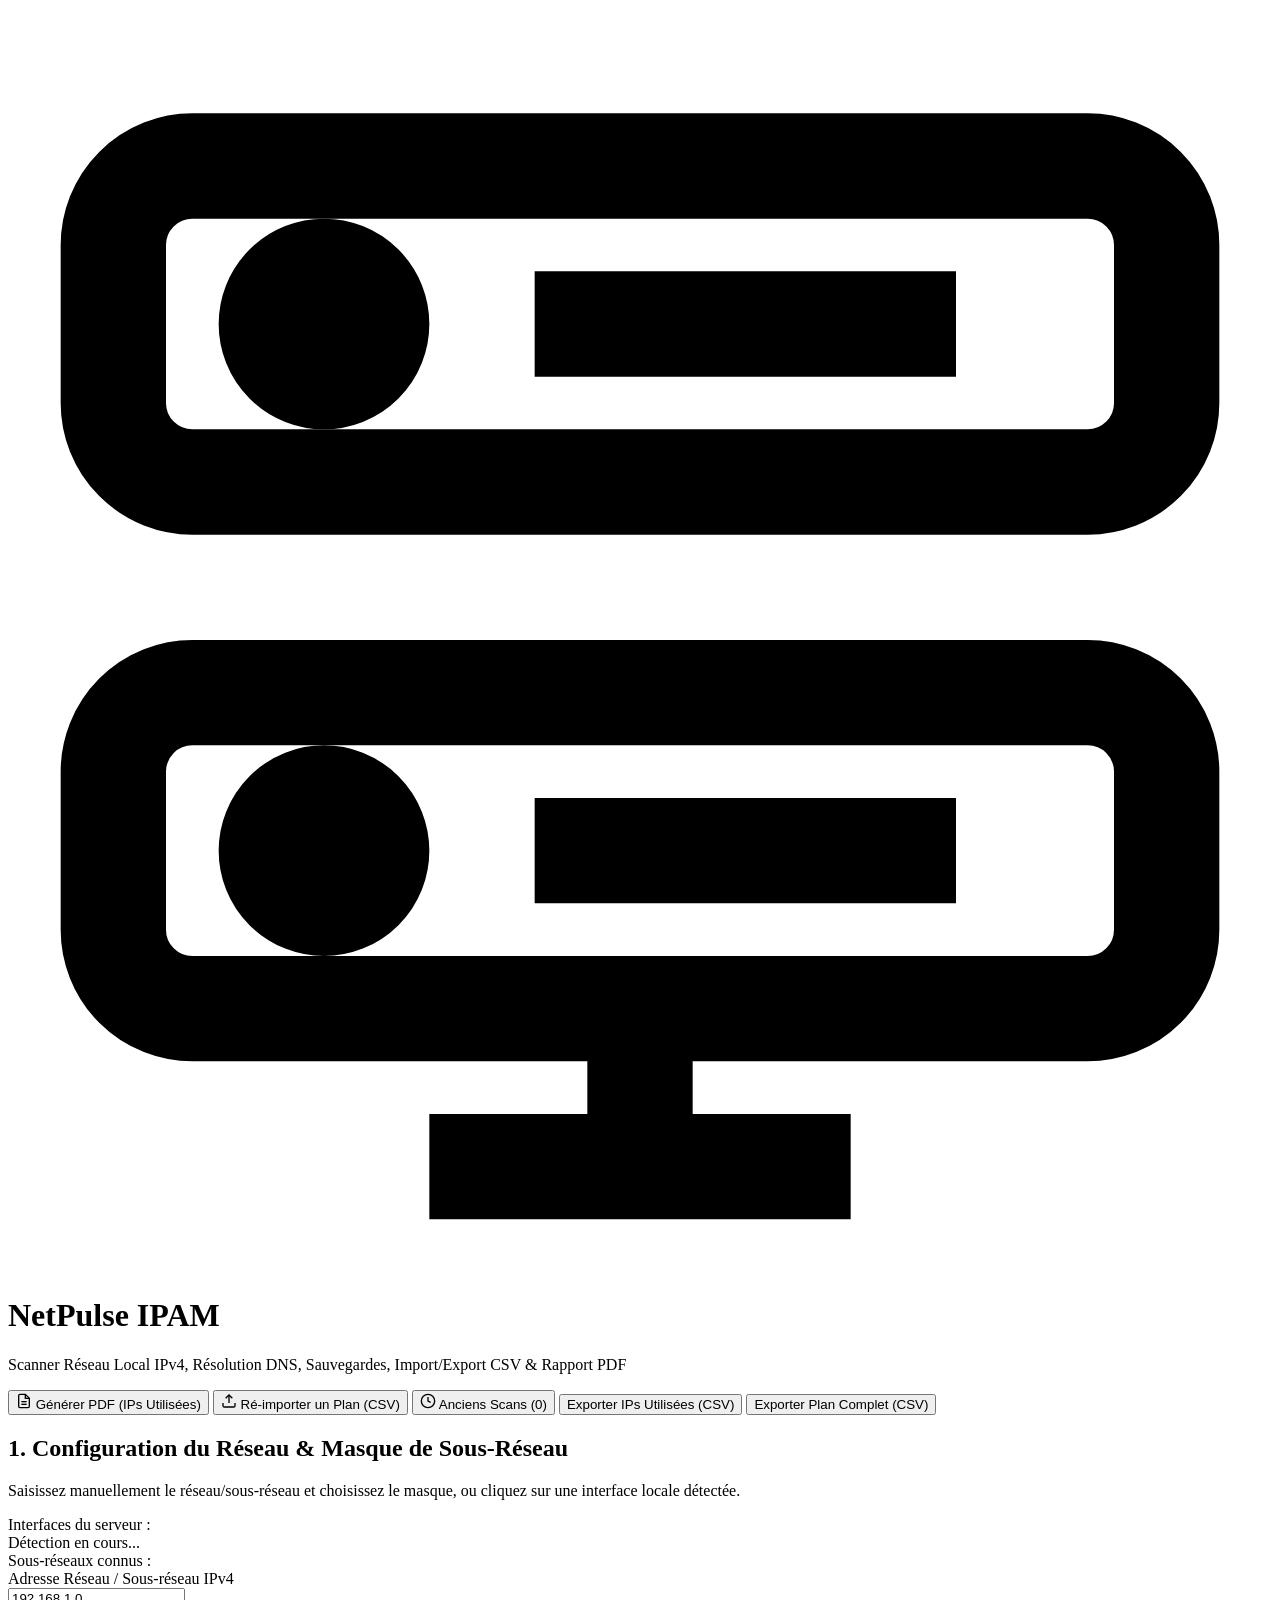
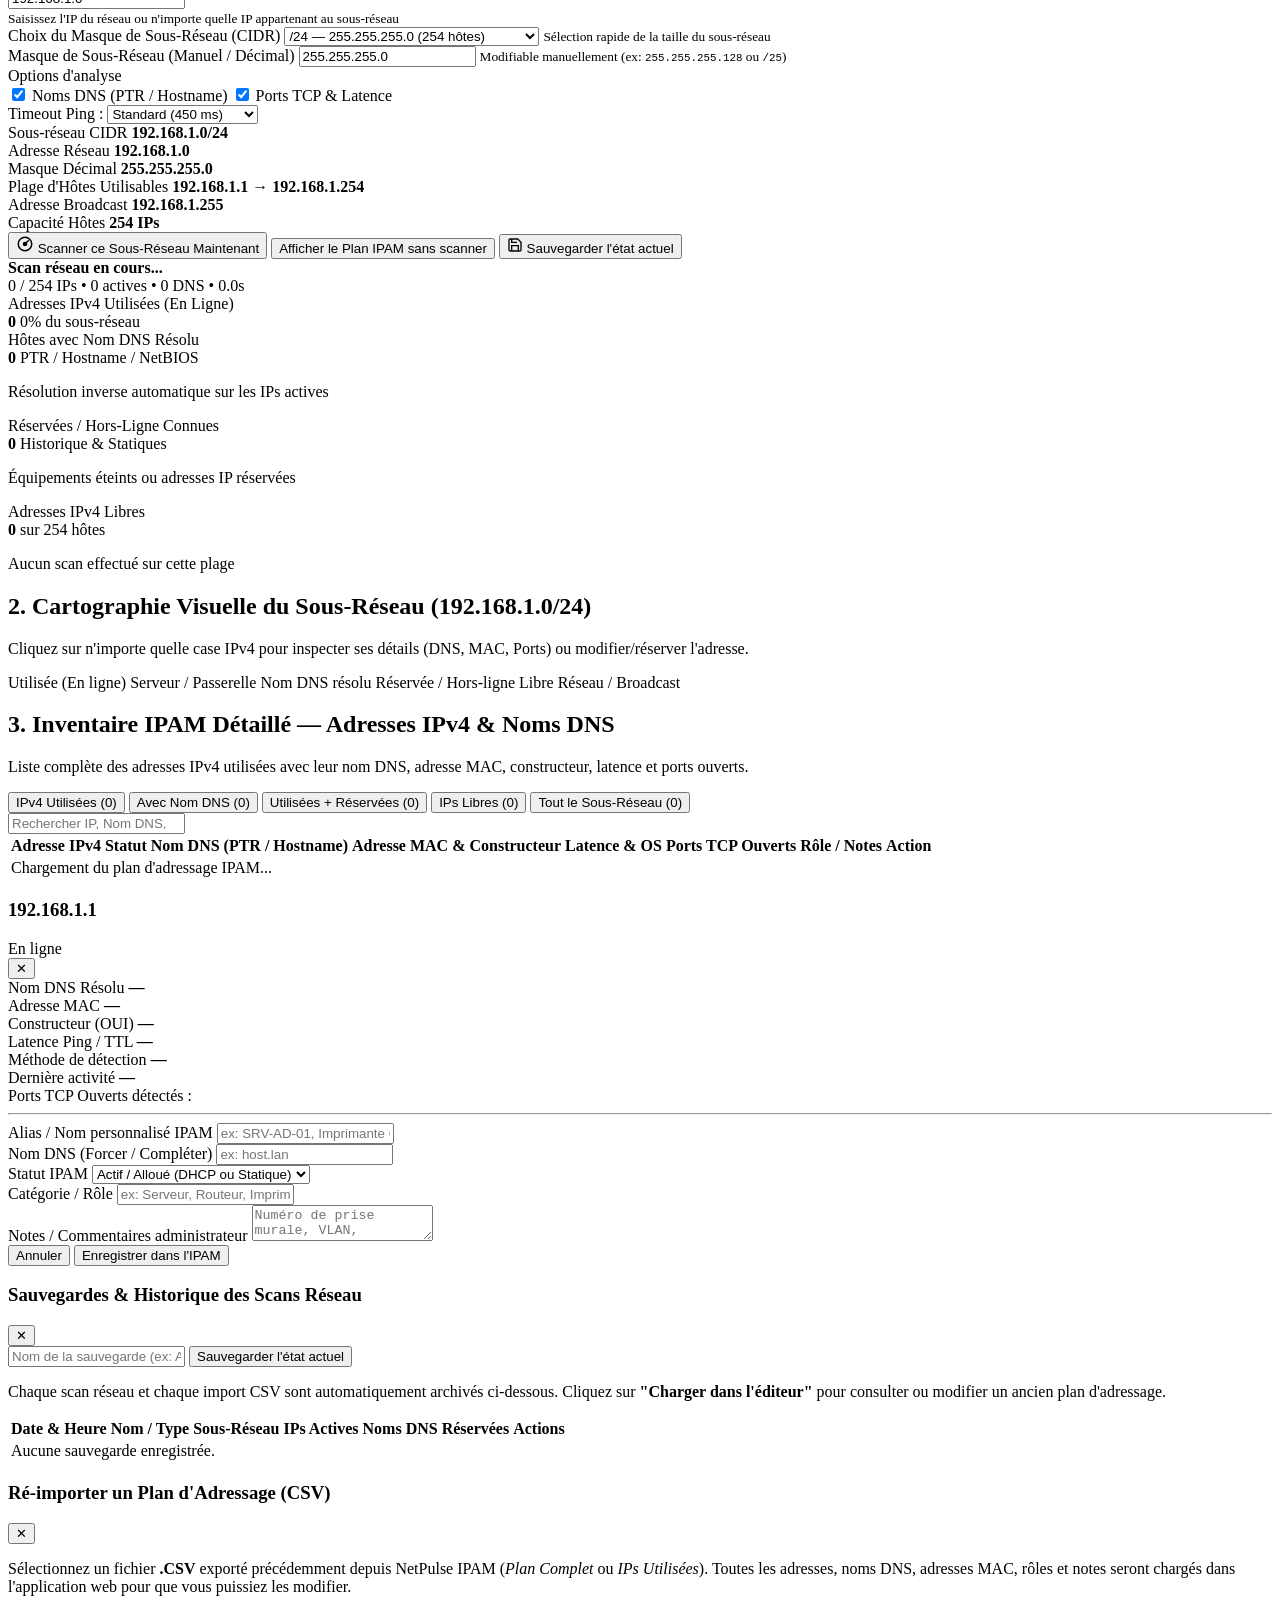
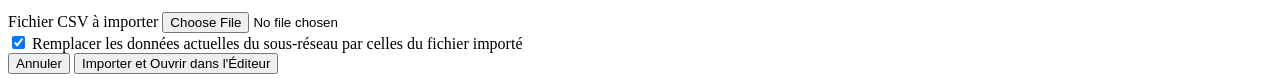
==== static/index.html @ eac298fd "Initial commit: NetPulse IPAM web app + Docker/Portainer stack" ====
<!DOCTYPE html>
<html lang="fr">
<head>
  <meta charset="UTF-8" />
  <meta name="viewport" content="width=device-width, initial-scale=1.0" />
  <title>NetPulse IPAM — Scanner Réseau Local & Gestion IPv4</title>
  <link rel="stylesheet" href="/styles.css" />
</head>
<body>
  <!-- Header Principal -->
  <header class="topbar">
    <div class="topbar-brand">
      <div class="brand-logo">
        <svg viewBox="0 0 24 24" fill="none" stroke="currentColor" stroke-width="2">
          <rect x="2" y="3" width="20" height="6" rx="1.5"></rect>
          <rect x="2" y="13" width="20" height="6" rx="1.5"></rect>
          <circle cx="6" cy="6" r="1" fill="currentColor"></circle>
          <circle cx="6" cy="16" r="1" fill="currentColor"></circle>
          <path d="M10 6h8M10 16h8M12 19v3M8 22h8"></path>
        </svg>
      </div>
      <div>
        <h1>NetPulse <span class="badge-accent">IPAM</span></h1>
        <p class="subtitle">Scanner Réseau Local IPv4, Résolution DNS, Sauvegardes, Import/Export CSV & Rapport PDF</p>
      </div>
    </div>

    <div class="topbar-actions">
      <!-- Générer PDF Récap des IPs utilisées -->
      <button id="btnExportPdf" class="btn btn-pdf" title="Télécharger un rapport PDF récapitulatif des adresses IPv4 utilisées">
        <svg viewBox="0 0 24 24" width="16" height="16" fill="none" stroke="currentColor" stroke-width="2">
          <path d="M14 2H6a2 2 0 0 0-2 2v16a2 2 0 0 0 2 2h12a2 2 0 0 0 2-2V8z"></path>
          <polyline points="14 2 14 8 20 8"></polyline>
          <line x1="16" y1="13" x2="8" y2="13"></line>
          <line x1="16" y1="17" x2="8" y2="17"></line>
        </svg>
        Générer PDF (IPs Utilisées)
      </button>

      <!-- Ré-importer un plan complet exporté précédemment -->
      <button id="btnOpenImportModal" class="btn btn-secondary" title="Ré-importer un plan d'adressage CSV exporté précédemment pour le modifier">
        <svg viewBox="0 0 24 24" width="16" height="16" fill="none" stroke="currentColor" stroke-width="2">
          <path d="M21 15v4a2 2 0 0 1-2 2H5a2 2 0 0 1-2-2v-4"/>
          <polyline points="17 8 12 3 7 8"/>
          <line x1="12" y1="3" x2="12" y2="15"/>
        </svg>
        Ré-importer un Plan (CSV)
      </button>

      <!-- Accès rapide aux anciens scans & sauvegardes -->
      <button id="btnOpenHistoryModal" class="btn btn-secondary" title="Consulter, sauvegarder ou restaurer d'anciens scans">
        <svg viewBox="0 0 24 24" width="16" height="16" fill="none" stroke="currentColor" stroke-width="2">
          <circle cx="12" cy="12" r="10"></circle>
          <polyline points="12 6 12 12 16 14"></polyline>
        </svg>
        Anciens Scans (<span id="headerHistoryCount">0</span>)
      </button>

      <!-- Exports CSV -->
      <button id="btnExportUsedCsv" class="btn btn-outline" title="Exporter uniquement les adresses IPv4 utilisées en CSV">
        Exporter IPs Utilisées (CSV)
      </button>
      <button id="btnExportAllCsv" class="btn btn-outline" title="Exporter tout le plan d'adressage du sous-réseau en CSV">
        Exporter Plan Complet (CSV)
      </button>
    </div>
  </header>

  <main class="container">
    <!-- Section 1 : Sélection manuelle du Réseau, Sous-réseau et Masque -->
    <section class="card config-card">
      <div class="card-header">
        <div>
          <h2>1. Configuration du Réseau & Masque de Sous-Réseau</h2>
          <p class="text-muted">Saisissez manuellement le réseau/sous-réseau et choisissez le masque, ou cliquez sur une interface locale détectée.</p>
        </div>
        <div id="localInterfacesWrap" class="interfaces-pills">
          <span class="pill-label">Interfaces du serveur :</span>
          <div id="interfacesList" class="pills-row">
            <span class="text-muted">Détection en cours...</span>
          </div>
        </div>
      </div>

      <!-- Barre d'historique des sous-réseaux scannés -->
      <div id="savedSubnetsBar" class="saved-subnets-bar hidden">
        <span class="pill-label">Sous-réseaux connus :</span>
        <div id="savedSubnetsList" class="pills-row"></div>
      </div>

      <form id="scanForm" class="scan-form">
        <div class="form-grid">
          <!-- Adresse Réseau / Sous-réseau -->
          <div class="form-group">
            <label for="inputNetwork">Adresse Réseau / Sous-réseau IPv4</label>
            <div class="input-with-icon">
              <input
                type="text"
                id="inputNetwork"
                placeholder="ex: 192.168.1.0 ou 10.0.0.0"
                value="192.168.1.0"
                required
                autocomplete="off"
              />
            </div>
            <small class="field-hint">Saisissez l'IP du réseau ou n'importe quelle IP appartenant au sous-réseau</small>
          </div>

          <!-- Sélecteur de Masque prédéfini (CIDR + Décimal) -->
          <div class="form-group">
            <label for="selectMaskPreset">Choix du Masque de Sous-Réseau (CIDR)</label>
            <select id="selectMaskPreset">
              <option value="255.255.0.0">/16 — 255.255.0.0 (65534 hôtes)</option>
              <option value="255.255.128.0">/17 — 255.255.128.0 (32766 hôtes)</option>
              <option value="255.255.192.0">/18 — 255.255.192.0 (16382 hôtes)</option>
              <option value="255.255.224.0">/19 — 255.255.224.0 (8190 hôtes)</option>
              <option value="255.255.240.0">/20 — 255.255.240.0 (4094 hôtes)</option>
              <option value="255.255.248.0">/21 — 255.255.248.0 (2046 hôtes)</option>
              <option value="255.255.252.0">/22 — 255.255.252.0 (1022 hôtes)</option>
              <option value="255.255.254.0">/23 — 255.255.254.0 (510 hôtes)</option>
              <option value="255.255.255.0" selected>/24 — 255.255.255.0 (254 hôtes)</option>
              <option value="255.255.255.128">/25 — 255.255.255.128 (126 hôtes)</option>
              <option value="255.255.255.192">/26 — 255.255.255.192 (62 hôtes)</option>
              <option value="255.255.255.224">/27 — 255.255.255.224 (30 hôtes)</option>
              <option value="255.255.255.240">/28 — 255.255.255.240 (14 hôtes)</option>
              <option value="255.255.255.248">/29 — 255.255.255.248 (6 hôtes)</option>
              <option value="255.255.255.252">/30 — 255.255.255.252 (2 hôtes)</option>
              <option value="255.255.255.255">/32 — 255.255.255.255 (1 hôte unique)</option>
            </select>
            <small class="field-hint">Sélection rapide de la taille du sous-réseau</small>
          </div>

          <!-- Saisie manuelle du Masque (Décimal pointé ou /CIDR) -->
          <div class="form-group">
            <label for="inputMaskCustom">Masque de Sous-Réseau (Manuel / Décimal)</label>
            <input
              type="text"
              id="inputMaskCustom"
              placeholder="ex: 255.255.255.0 ou /24"
              value="255.255.255.0"
              required
              autocomplete="off"
            />
            <small class="field-hint">Modifiable manuellement (ex: <code>255.255.255.128</code> ou <code>/25</code>)</small>
          </div>

          <!-- Options de scan -->
          <div class="form-group">
            <label for="selectTimeout">Options d'analyse</label>
            <div class="scan-options-box">
              <label class="checkbox-label" title="Résoudre les noms d'hôtes via DNS inverse (PTR), FQDN et NetBIOS">
                <input type="checkbox" id="chkResolveDns" checked />
                <span>Noms DNS (PTR / Hostname)</span>
              </label>
              <label class="checkbox-label" title="Scanner les ports TCP courants : 22 (SSH), 53 (DNS), 80 (HTTP), 443 (HTTPS), 445 (SMB), 3389 (RDP)...">
                <input type="checkbox" id="chkScanPorts" checked />
                <span>Ports TCP & Latence</span>
              </label>
              <div class="timeout-inline">
                <span>Timeout Ping :</span>
                <select id="selectTimeout">
                  <option value="250">Rapide (250 ms)</option>
                  <option value="450" selected>Standard (450 ms)</option>
                  <option value="800">Approfondi (800 ms)</option>
                  <option value="1200">Lent / VPN (1200 ms)</option>
                </select>
              </div>
            </div>
          </div>
        </div>

        <!-- Calculateur de sous-réseau en direct -->
        <div id="subnetCalcBanner" class="subnet-calc-banner">
          <div class="calc-item">
            <span class="calc-label">Sous-réseau CIDR</span>
            <strong id="calcCidr" class="mono">192.168.1.0/24</strong>
          </div>
          <div class="calc-item">
            <span class="calc-label">Adresse Réseau</span>
            <strong id="calcNetAddr" class="mono">192.168.1.0</strong>
          </div>
          <div class="calc-item">
            <span class="calc-label">Masque Décimal</span>
            <strong id="calcNetmask" class="mono">255.255.255.0</strong>
          </div>
          <div class="calc-item">
            <span class="calc-label">Plage d'Hôtes Utilisables</span>
            <strong id="calcRange" class="mono">192.168.1.1 → 192.168.1.254</strong>
          </div>
          <div class="calc-item">
            <span class="calc-label">Adresse Broadcast</span>
            <strong id="calcBroadcast" class="mono">192.168.1.255</strong>
          </div>
          <div class="calc-item">
            <span class="calc-label">Capacité Hôtes</span>
            <strong id="calcUsable" class="badge-capacity">254 IPs</strong>
          </div>
        </div>

        <div class="form-actions">
          <button type="submit" id="btnStartScan" class="btn btn-primary btn-lg">
            <svg viewBox="0 0 24 24" width="18" height="18" fill="none" stroke="currentColor" stroke-width="2">
              <circle cx="12" cy="12" r="9"></circle>
              <path d="M12 12L17 7"></path>
              <circle cx="12" cy="12" r="2" fill="currentColor"></circle>
            </svg>
            <span>Scanner ce Sous-Réseau Maintenant</span>
          </button>
          <button type="button" id="btnLoadSubnet" class="btn btn-outline">
            Afficher le Plan IPAM sans scanner
          </button>
          <button type="button" id="btnQuickSaveSnapshot" class="btn btn-secondary" title="Créer une sauvegarde nommée de l'état actuel de ce sous-réseau">
            <svg viewBox="0 0 24 24" width="16" height="16" fill="none" stroke="currentColor" stroke-width="2">
              <path d="M19 21H5a2 2 0 0 1-2-2V5a2 2 0 0 1 2-2h11l5 5v11a2 2 0 0 1-2 2z"></path>
              <polyline points="17 21 17 13 7 13 7 21"></polyline>
              <polyline points="7 3 7 8 15 8"></polyline>
            </svg>
            Sauvegarder l'état actuel
          </button>
        </div>
      </form>

      <!-- Barre de progression en temps réel pendant le scan -->
      <div id="scanProgressPanel" class="scan-progress-panel hidden">
        <div class="progress-header">
          <div class="progress-title">
            <span class="spinner"></span>
            <strong id="progressPhase">Scan réseau en cours...</strong>
          </div>
          <div class="progress-stats mono">
            <span id="progressCounter">0 / 254 IPs</span>
            <span class="sep">•</span>
            <span id="progressActiveFound" class="text-success">0 actives</span>
            <span class="sep">•</span>
            <span id="progressDnsFound" class="text-accent">0 DNS</span>
            <span class="sep">•</span>
            <span id="progressElapsed">0.0s</span>
          </div>
        </div>
        <div class="progress-bar-track">
          <div id="progressBarFill" class="progress-bar-fill" style="width: 0%"></div>
        </div>
      </div>
    </section>

    <!-- Section 2 : Cartes KPI du Sous-Réseau -->
    <section class="kpi-grid">
      <div class="kpi-card kpi-active">
        <div class="kpi-top">
          <span class="kpi-label">Adresses IPv4 Utilisées (En Ligne)</span>
          <span class="kpi-dot dot-active"></span>
        </div>
        <div class="kpi-value-row">
          <strong id="kpiOnlineCount" class="kpi-value">0</strong>
          <span id="kpiUtilizationPct" class="kpi-badge">0% du sous-réseau</span>
        </div>
        <div class="mini-progress">
          <div id="kpiUtilizationBar" class="mini-progress-fill" style="width: 0%"></div>
        </div>
      </div>

      <div class="kpi-card kpi-dns">
        <div class="kpi-top">
          <span class="kpi-label">Hôtes avec Nom DNS Résolu</span>
          <span class="kpi-dot dot-dns"></span>
        </div>
        <div class="kpi-value-row">
          <strong id="kpiDnsCount" class="kpi-value">0</strong>
          <span id="kpiDnsRatio" class="kpi-sub">PTR / Hostname / NetBIOS</span>
        </div>
        <p class="kpi-foot">Résolution inverse automatique sur les IPs actives</p>
      </div>

      <div class="kpi-card kpi-reserved">
        <div class="kpi-top">
          <span class="kpi-label">Réservées / Hors-Ligne Connues</span>
          <span class="kpi-dot dot-reserved"></span>
        </div>
        <div class="kpi-value-row">
          <strong id="kpiReservedCount" class="kpi-value">0</strong>
          <span class="kpi-sub">Historique & Statiques</span>
        </div>
        <p class="kpi-foot">Équipements éteints ou adresses IP réservées</p>
      </div>

      <div class="kpi-card kpi-free">
        <div class="kpi-top">
          <span class="kpi-label">Adresses IPv4 Libres</span>
          <span class="kpi-dot dot-free"></span>
        </div>
        <div class="kpi-value-row">
          <strong id="kpiFreeCount" class="kpi-value">0</strong>
          <span id="kpiTotalUsable" class="kpi-sub">sur 254 hôtes</span>
        </div>
        <p id="kpiLastScanInfo" class="kpi-foot">Aucun scan effectué sur cette plage</p>
      </div>
    </section>

    <!-- Section 3 : Grille Visuelle IPAM (Cartographie du sous-réseau) -->
    <section class="card">
      <div class="card-header">
        <div>
          <h2>2. Cartographie Visuelle du Sous-Réseau (<span id="gridSubnetTitle" class="mono">192.168.1.0/24</span>)</h2>
          <p class="text-muted">Cliquez sur n'importe quelle case IPv4 pour inspecter ses détails (DNS, MAC, Ports) ou modifier/réserver l'adresse.</p>
        </div>
        <div class="grid-legend">
          <span class="legend-item"><i class="swatch swatch-active"></i> Utilisée (En ligne)</span>
          <span class="legend-item"><i class="swatch swatch-special"></i> Serveur / Passerelle</span>
          <span class="legend-item"><i class="swatch swatch-dns"></i> Nom DNS résolu</span>
          <span class="legend-item"><i class="swatch swatch-reserved"></i> Réservée / Hors-ligne</span>
          <span class="legend-item"><i class="swatch swatch-free"></i> Libre</span>
          <span class="legend-item"><i class="swatch swatch-net"></i> Réseau / Broadcast</span>
        </div>
      </div>

      <div id="ipGridContainer" class="ip-grid-container">
        <!-- Généré dynamiquement par app.js -->
      </div>
    </section>

    <!-- Section 4 : Tableau IPAM Détaillé (Adresses IPv4 utilisées, DNS, MAC, Ports) -->
    <section class="card">
      <div class="card-header table-header-bar">
        <div>
          <h2>3. Inventaire IPAM Détaillé — Adresses IPv4 & Noms DNS</h2>
          <p class="text-muted">Liste complète des adresses IPv4 utilisées avec leur nom DNS, adresse MAC, constructeur, latence et ports ouverts.</p>
        </div>

        <div class="table-controls">
          <div class="filter-tabs" id="filterTabs">
            <button type="button" class="tab-btn active" data-filter="used">
              IPv4 Utilisées (<span id="tabCountUsed">0</span>)
            </button>
            <button type="button" class="tab-btn" data-filter="dns">
              Avec Nom DNS (<span id="tabCountDns">0</span>)
            </button>
            <button type="button" class="tab-btn" data-filter="known">
              Utilisées + Réservées (<span id="tabCountKnown">0</span>)
            </button>
            <button type="button" class="tab-btn" data-filter="free">
              IPs Libres (<span id="tabCountFree">0</span>)
            </button>
            <button type="button" class="tab-btn" data-filter="all">
              Tout le Sous-Réseau (<span id="tabCountAll">0</span>)
            </button>
          </div>

          <div class="search-box">
            <input
              type="search"
              id="inputSearch"
              placeholder="Rechercher IP, Nom DNS, MAC, Constructeur, Port, Note..."
            />
          </div>
        </div>
      </div>

      <div class="table-responsive">
        <table class="ipam-table">
          <thead>
            <tr>
              <th>Adresse IPv4</th>
              <th>Statut</th>
              <th>Nom DNS (PTR / Hostname)</th>
              <th>Adresse MAC & Constructeur</th>
              <th>Latence & OS</th>
              <th>Ports TCP Ouverts</th>
              <th>Rôle / Notes</th>
              <th class="text-right">Action</th>
            </tr>
          </thead>
          <tbody id="ipamTableBody">
            <tr>
              <td colspan="8" class="empty-row">Chargement du plan d'adressage IPAM...</td>
            </tr>
          </tbody>
        </table>
      </div>
    </section>
  </main>

  <!-- Modal 1 : Inspection & Édition d'une adresse IPv4 -->
  <div id="ipModalBackdrop" class="modal-backdrop hidden">
    <div class="modal-card">
      <div class="modal-header">
        <div>
          <h3 id="modalIpTitle" class="mono">192.168.1.1</h3>
          <span id="modalStatusBadge" class="status-pill status-active">En ligne</span>
        </div>
        <button type="button" id="btnCloseModal" class="btn-icon" aria-label="Fermer">✕</button>
      </div>

      <div class="modal-body">
        <div class="modal-info-grid">
          <div class="info-cell">
            <span class="info-label">Nom DNS Résolu</span>
            <strong id="modalDnsVal" class="mono">—</strong>
          </div>
          <div class="info-cell">
            <span class="info-label">Adresse MAC</span>
            <strong id="modalMacVal" class="mono">—</strong>
          </div>
          <div class="info-cell">
            <span class="info-label">Constructeur (OUI)</span>
            <strong id="modalVendorVal">—</strong>
          </div>
          <div class="info-cell">
            <span class="info-label">Latence Ping / TTL</span>
            <strong id="modalPingVal" class="mono">—</strong>
          </div>
          <div class="info-cell">
            <span class="info-label">Méthode de détection</span>
            <strong id="modalMethodVal">—</strong>
          </div>
          <div class="info-cell">
            <span class="info-label">Dernière activité</span>
            <strong id="modalLastSeenVal" class="mono">—</strong>
          </div>
        </div>

        <div id="modalPortsWrap" class="modal-ports-wrap">
          <span class="info-label">Ports TCP Ouverts détectés :</span>
          <div id="modalPortsList" class="ports-badges"></div>
        </div>

        <hr class="divider" />

        <form id="modalEditForm" class="modal-form">
          <input type="hidden" id="editIp" />
          <div class="form-row-2">
            <div class="form-group">
              <label for="editCustomName">Alias / Nom personnalisé IPAM</label>
              <input type="text" id="editCustomName" placeholder="ex: SRV-AD-01, Imprimante Compta..." />
            </div>
            <div class="form-group">
              <label for="editDnsName">Nom DNS (Forcer / Compléter)</label>
              <input type="text" id="editDnsName" placeholder="ex: host.lan" />
            </div>
          </div>

          <div class="form-row-2">
            <div class="form-group">
              <label for="editStatus">Statut IPAM</label>
              <select id="editStatus">
                <option value="active">Actif / Alloué (DHCP ou Statique)</option>
                <option value="reserved">Réservé (IP Statique / VIP)</option>
                <option value="offline">Hors-ligne conservé</option>
                <option value="free">Libérer l'adresse IP</option>
              </select>
            </div>
            <div class="form-group">
              <label for="editRole">Catégorie / Rôle</label>
              <input type="text" id="editRole" placeholder="ex: Serveur, Routeur, Imprimante, Poste..." />
            </div>
          </div>

          <div class="form-group">
            <label for="editNotes">Notes / Commentaires administrateur</label>
            <textarea id="editNotes" rows="2" placeholder="Numéro de prise murale, VLAN, responsable, service..."></textarea>
          </div>

          <div class="modal-footer">
            <button type="button" id="btnCancelModal" class="btn btn-outline">Annuler</button>
            <button type="submit" class="btn btn-primary">Enregistrer dans l'IPAM</button>
          </div>
        </form>
      </div>
    </div>
  </div>

  <!-- Modal 2 : Historique & Sauvegardes des Anciens Scans -->
  <div id="historyModalBackdrop" class="modal-backdrop hidden">
    <div class="modal-card modal-lg">
      <div class="modal-header">
        <div>
          <h3>Sauvegardes & Historique des Scans Réseau</h3>
        </div>
        <button type="button" id="btnCloseHistoryModal" class="btn-icon" aria-label="Fermer">✕</button>
      </div>

      <div class="modal-body">
        <!-- Formulaire de sauvegarde manuelle de l'état courant -->
        <form id="saveSnapshotForm" class="snapshot-bar">
          <input
            type="text"
            id="inputSnapshotTitle"
            placeholder="Nom de la sauvegarde (ex: Audit VLAN Serveurs Octobre)..."
          />
          <button type="submit" class="btn btn-primary">
            Sauvegarder l'état actuel
          </button>
        </form>

        <p class="text-muted">
          Chaque scan réseau et chaque import CSV sont automatiquement archivés ci-dessous. Cliquez sur <strong>"Charger dans l'éditeur"</strong> pour consulter ou modifier un ancien plan d'adressage.
        </p>

        <div class="table-responsive history-table-wrap">
          <table class="ipam-table">
            <thead>
              <tr>
                <th>Date & Heure</th>
                <th>Nom / Type</th>
                <th>Sous-Réseau</th>
                <th>IPs Actives</th>
                <th>Noms DNS</th>
                <th>Réservées</th>
                <th class="text-right">Actions</th>
              </tr>
            </thead>
            <tbody id="historyTableBody">
              <tr>
                <td colspan="7" class="empty-row">Aucune sauvegarde enregistrée.</td>
              </tr>
            </tbody>
          </table>
        </div>
      </div>
    </div>
  </div>

  <!-- Modal 3 : Ré-importer un Plan Complet (CSV / JSON) -->
  <div id="importModalBackdrop" class="modal-backdrop hidden">
    <div class="modal-card">
      <div class="modal-header">
        <div>
          <h3>Ré-importer un Plan d'Adressage (CSV)</h3>
        </div>
        <button type="button" id="btnCloseImportModal" class="btn-icon" aria-label="Fermer">✕</button>
      </div>

      <div class="modal-body">
        <p class="text-muted">
          Sélectionnez un fichier <strong>.CSV</strong> exporté précédemment depuis NetPulse IPAM (<em>Plan Complet</em> ou <em>IPs Utilisées</em>). Toutes les adresses, noms DNS, adresses MAC, rôles et notes seront chargés dans l'application web pour que vous puissiez les modifier.
        </p>

        <form id="importPlanForm" class="modal-form">
          <div class="form-group">
            <label for="inputImportFile">Fichier CSV à importer</label>
            <input type="file" id="inputImportFile" accept=".csv,.txt,.json" required class="file-input" />
          </div>

          <div class="form-group">
            <label class="checkbox-label">
              <input type="checkbox" id="chkReplaceSubnet" checked />
              <span>Remplacer les données actuelles du sous-réseau par celles du fichier importé</span>
            </label>
          </div>

          <div id="importFilePreview" class="import-preview hidden"></div>

          <div class="modal-footer">
            <button type="button" id="btnCancelImportModal" class="btn btn-outline">Annuler</button>
            <button type="submit" id="btnSubmitImport" class="btn btn-primary">
              Importer et Ouvrir dans l'Éditeur
            </button>
          </div>
        </form>
      </div>
    </div>
  </div>

  <!-- Toast de notification -->
  <div id="toastContainer" class="toast-container"></div>

  <script src="/app.js"></script>
</body>
</html>
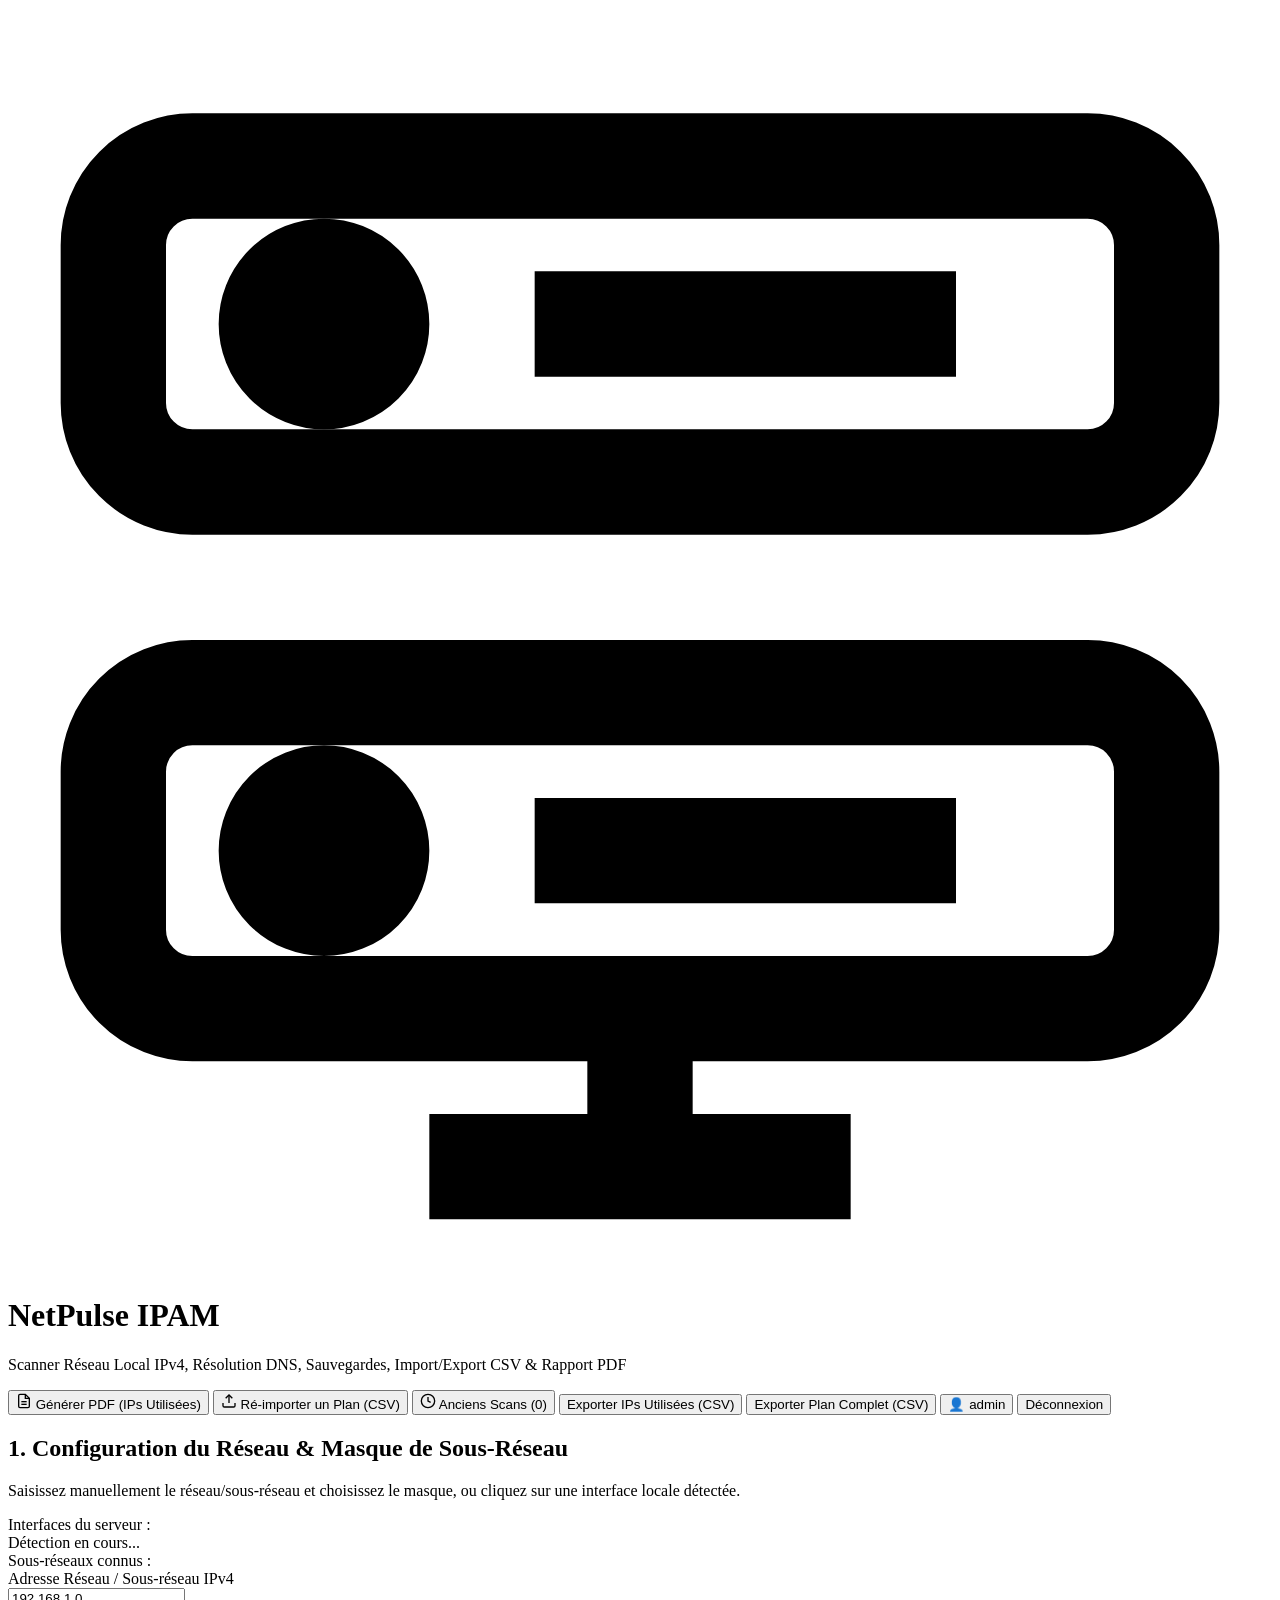
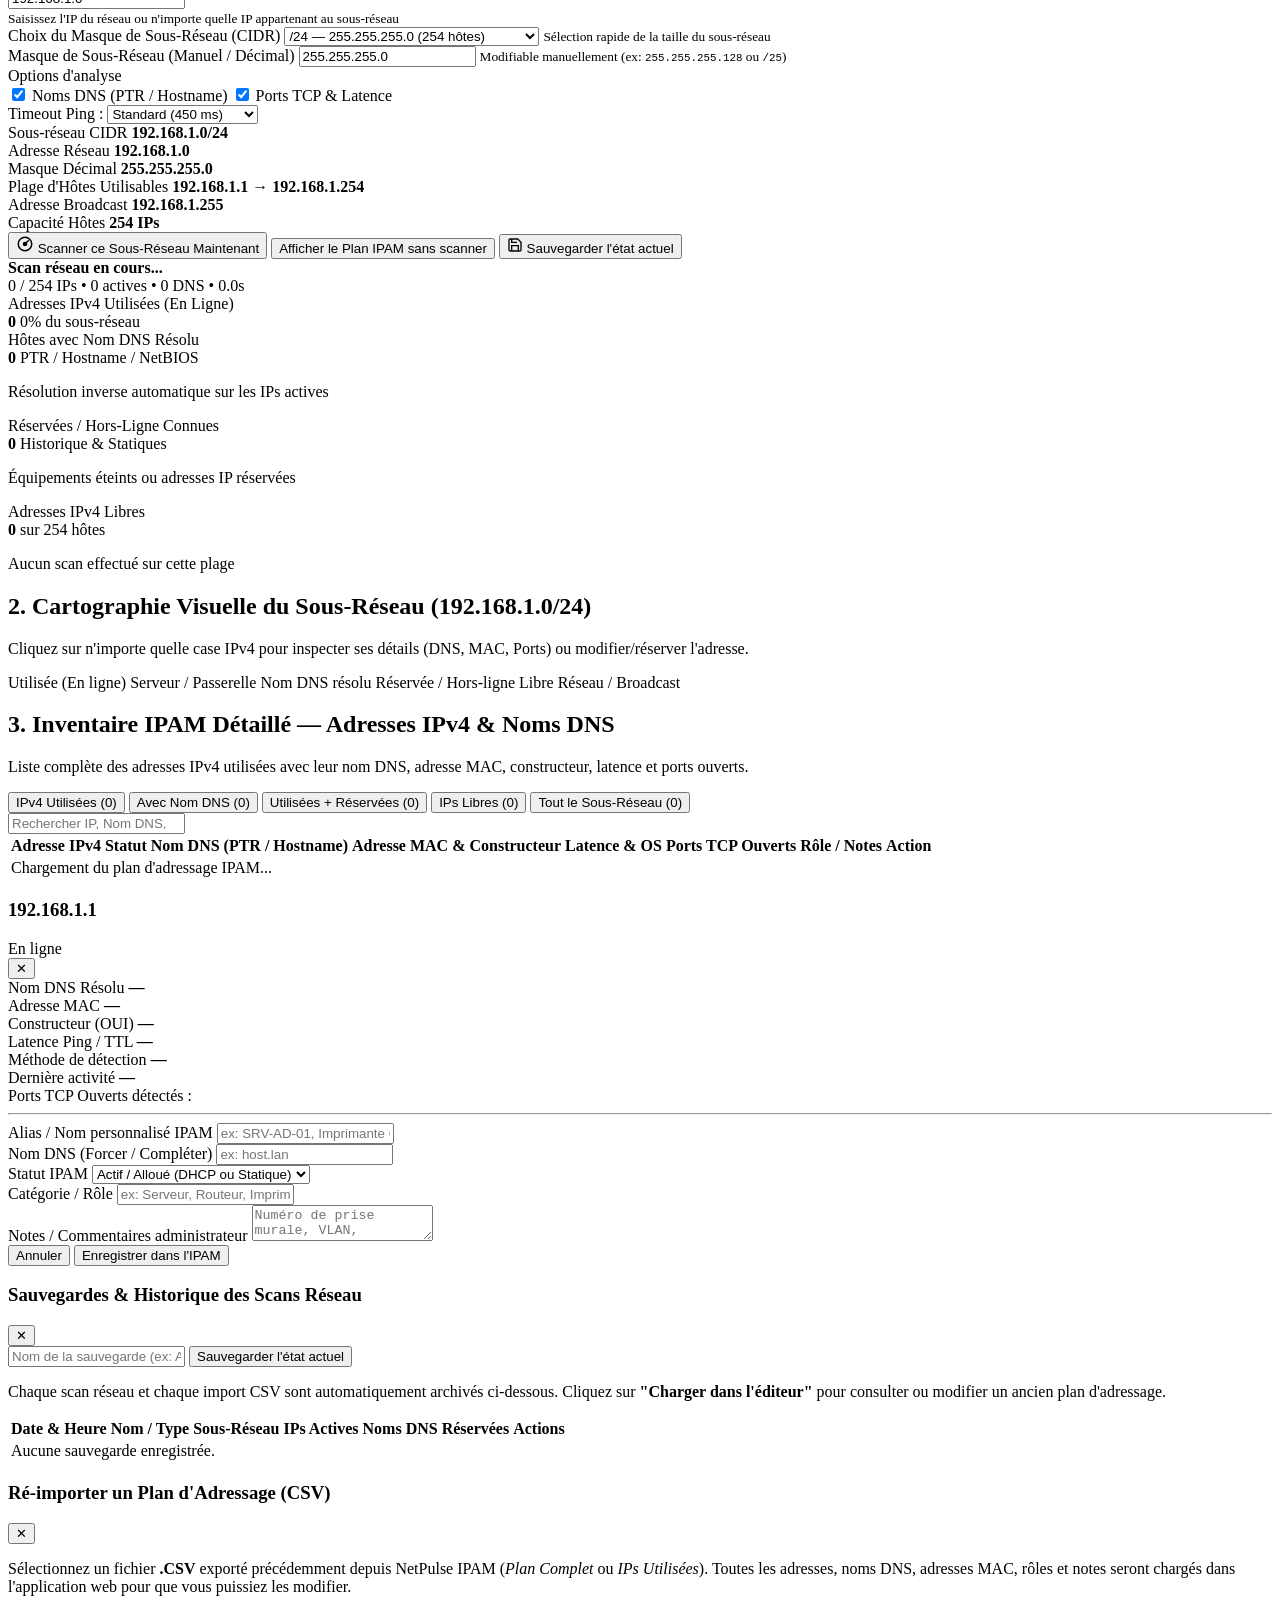
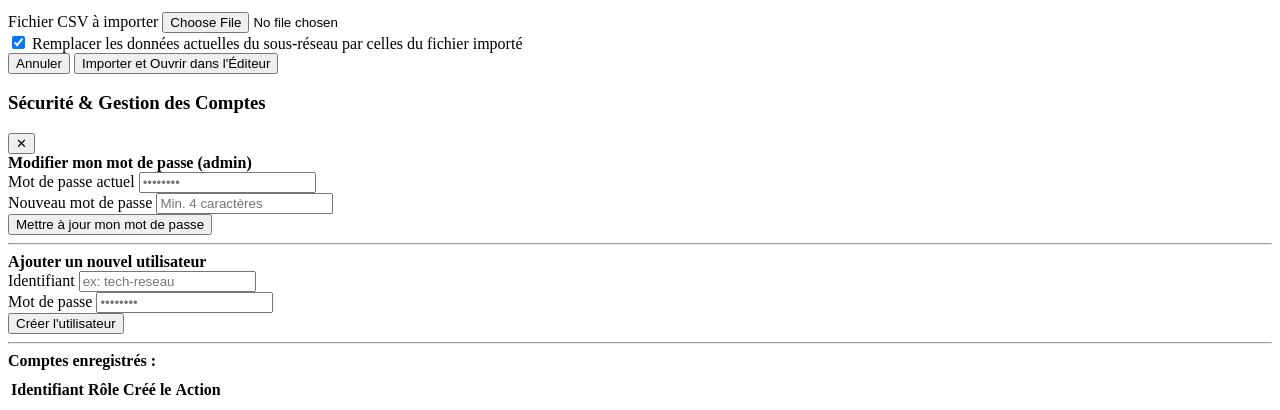
==== commit 421beae0: "feat(auth): add login screen, PBKDF2-SHA256 user auth, session cookies, and account management modal" ====
--- a/static/index.html
+++ b/static/index.html
@@ -62,6 +62,14 @@
       </button>
       <button id="btnExportAllCsv" class="btn btn-outline" title="Exporter tout le plan d'adressage du sous-réseau en CSV">
         Exporter Plan Complet (CSV)
+      </button>
+
+      <!-- Compte & Déconnexion -->
+      <button id="btnOpenAccountModal" class="btn btn-secondary" title="Changer le mot de passe ou gérer les comptes administrateurs">
+        👤 <span id="currentUserLabel">admin</span>
+      </button>
+      <button id="btnLogout" class="btn btn-danger-sm" title="Se déconnecter">
+        Déconnexion
       </button>
     </div>
   </header>
@@ -560,6 +568,75 @@
     </div>
   </div>
 
+  <!-- Modal 4 : Gestion du Compte & Utilisateurs -->
+  <div id="accountModalBackdrop" class="modal-backdrop hidden">
+    <div class="modal-card">
+      <div class="modal-header">
+        <div>
+          <h3>Sécurité &amp; Gestion des Comptes</h3>
+        </div>
+        <button type="button" id="btnCloseAccountModal" class="btn-icon" aria-label="Fermer">✕</button>
+      </div>
+
+      <div class="modal-body">
+        <form id="changePasswordForm" class="modal-form">
+          <strong>Modifier mon mot de passe (<span id="modalAccountUsername" class="mono">admin</span>)</strong>
+          <div class="form-row-2">
+            <div class="form-group">
+              <label for="inputCurrentPwd">Mot de passe actuel</label>
+              <input type="password" id="inputCurrentPwd" required placeholder="••••••••" />
+            </div>
+            <div class="form-group">
+              <label for="inputNewPwd">Nouveau mot de passe</label>
+              <input type="password" id="inputNewPwd" required placeholder="Min. 4 caractères" />
+            </div>
+          </div>
+          <div class="modal-footer" style="margin-top: 0;">
+            <button type="submit" class="btn btn-primary btn-sm">Mettre à jour mon mot de passe</button>
+          </div>
+        </form>
+
+        <hr class="divider" />
+
+        <form id="createUserForm" class="modal-form">
+          <strong>Ajouter un nouvel utilisateur</strong>
+          <div class="form-row-2">
+            <div class="form-group">
+              <label for="inputNewUsername">Identifiant</label>
+              <input type="text" id="inputNewUsername" required placeholder="ex: tech-reseau" />
+            </div>
+            <div class="form-group">
+              <label for="inputNewUserPwd">Mot de passe</label>
+              <input type="password" id="inputNewUserPwd" required placeholder="••••••••" />
+            </div>
+          </div>
+          <div class="modal-footer" style="margin-top: 0;">
+            <button type="submit" class="btn btn-secondary btn-sm">Créer l'utilisateur</button>
+          </div>
+        </form>
+
+        <hr class="divider" />
+
+        <div>
+          <strong>Comptes enregistrés :</strong>
+          <div class="table-responsive" style="margin-top: 0.5rem;">
+            <table class="ipam-table">
+              <thead>
+                <tr>
+                  <th>Identifiant</th>
+                  <th>Rôle</th>
+                  <th>Créé le</th>
+                  <th class="text-right">Action</th>
+                </tr>
+              </thead>
+              <tbody id="usersTableBody"></tbody>
+            </table>
+          </div>
+        </div>
+      </div>
+    </div>
+  </div>
+
   <!-- Toast de notification -->
   <div id="toastContainer" class="toast-container"></div>
 
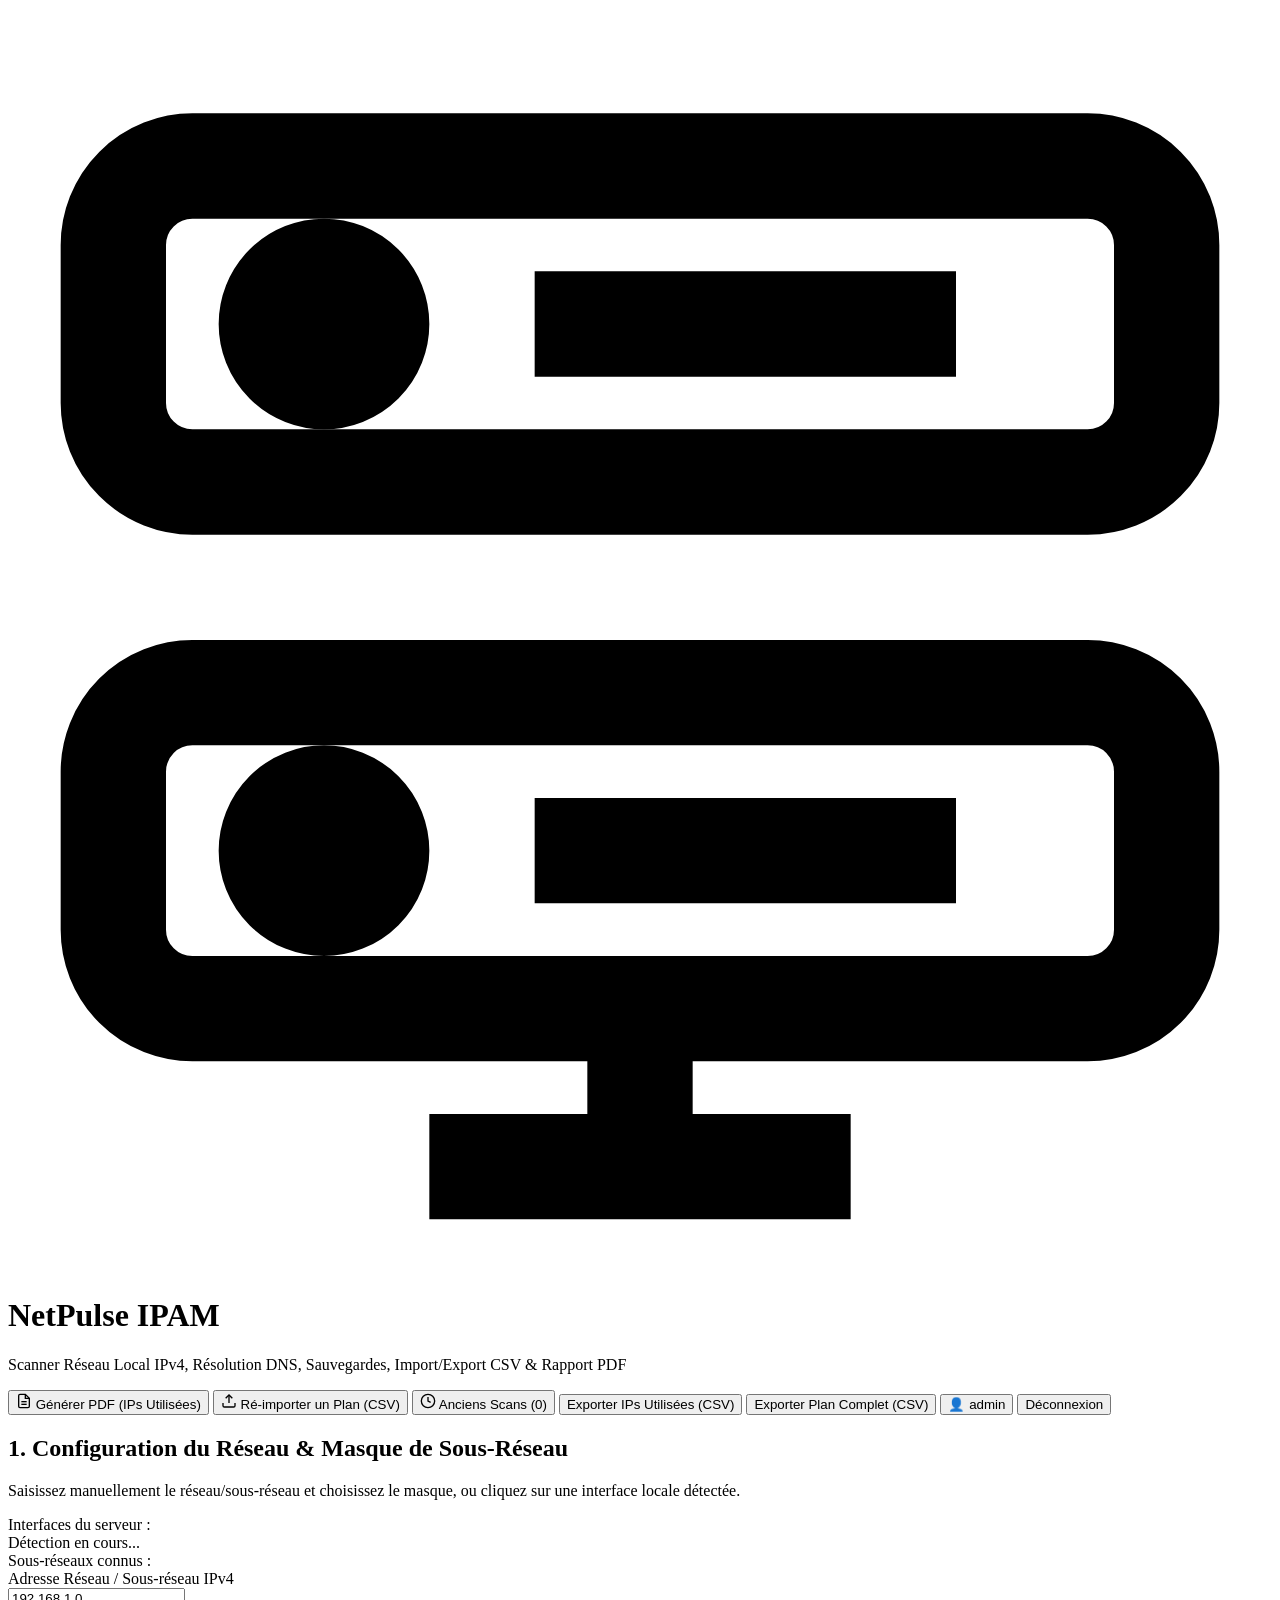
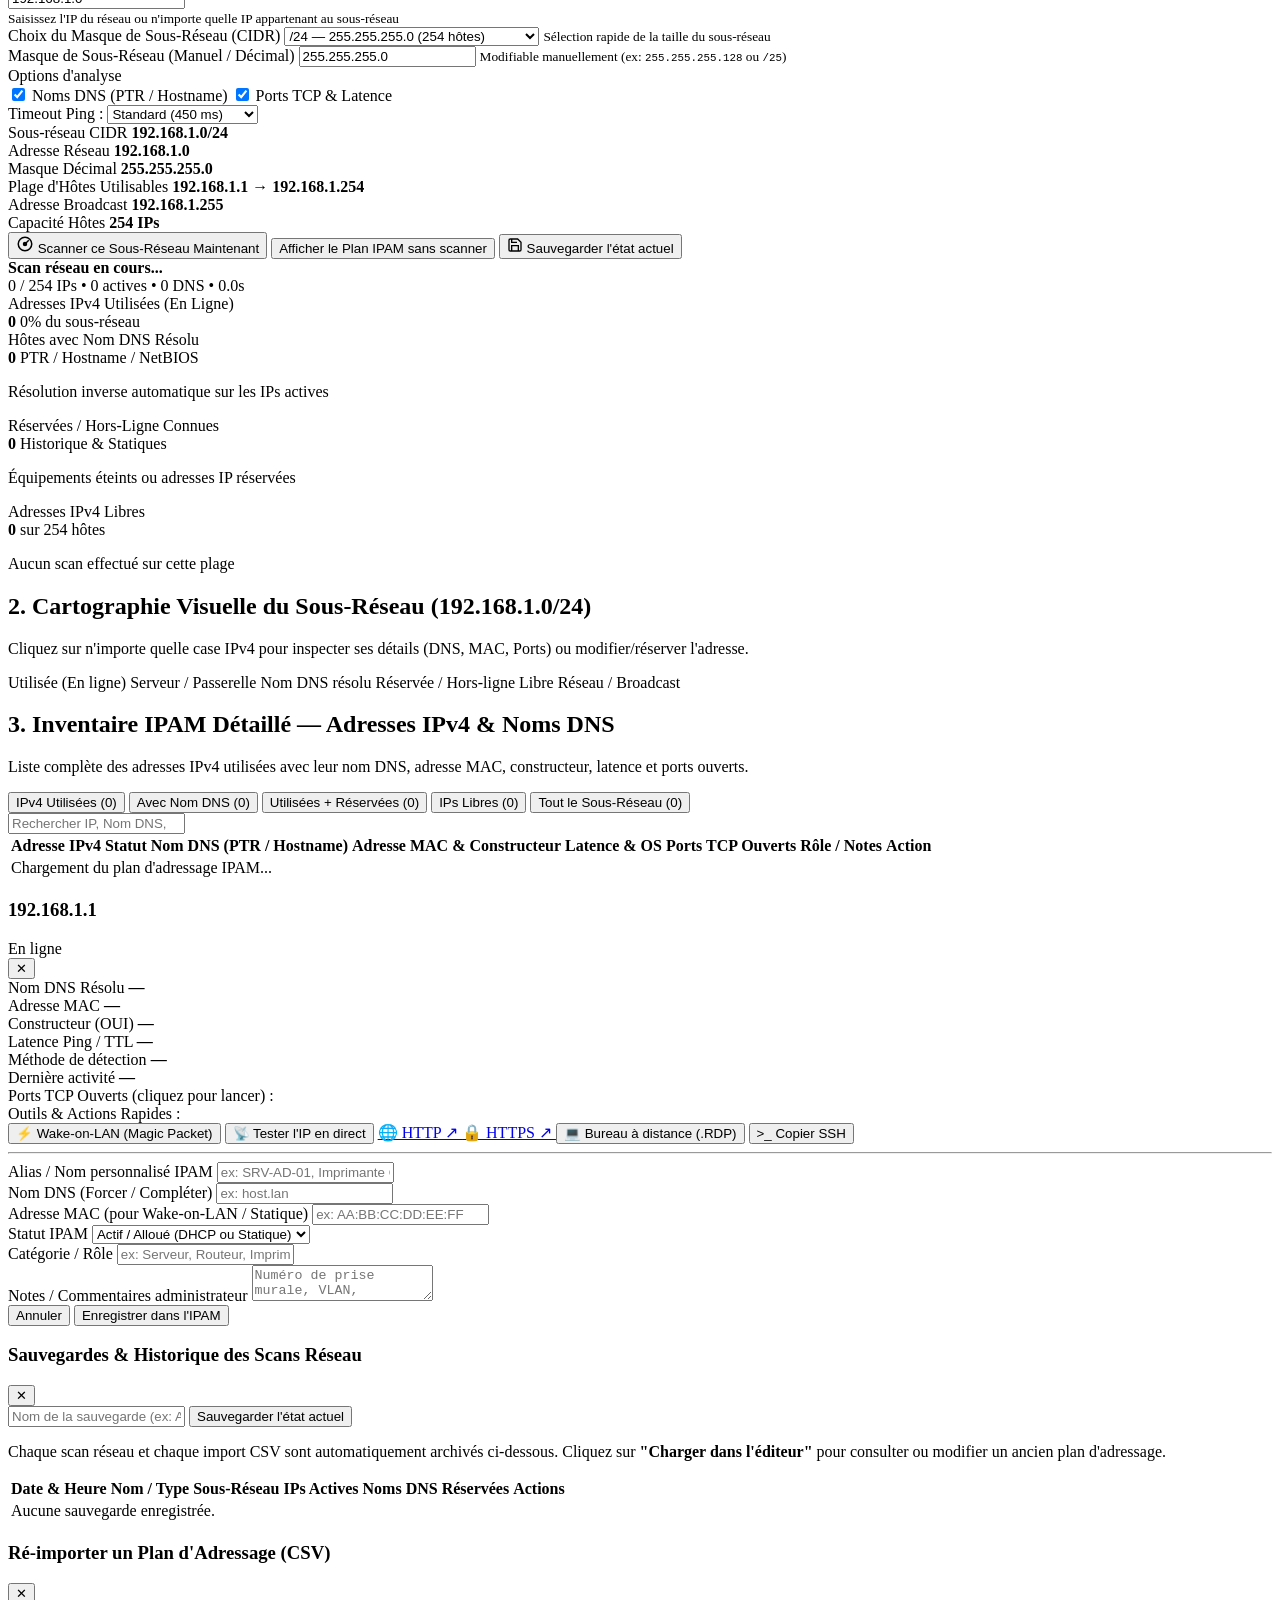
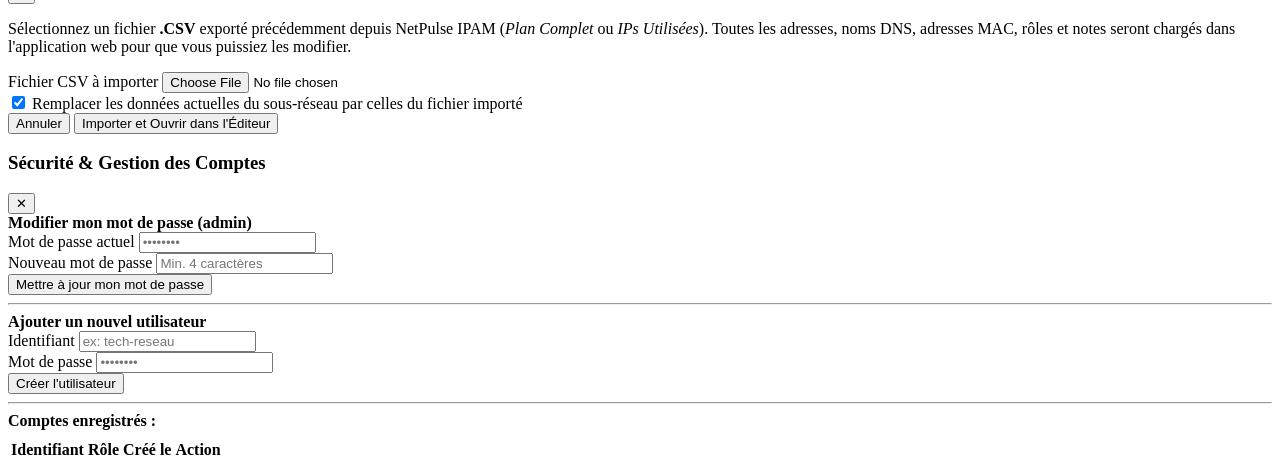
==== commit cc853e2f: "feat: add Wake-on-LAN, clickable HTTP/HTTPS/RDP/SSH/SMB port tools, live probe, and instant Docker s" ====
--- a/static/index.html
+++ b/static/index.html
@@ -427,8 +427,33 @@
         </div>
 
         <div id="modalPortsWrap" class="modal-ports-wrap">
-          <span class="info-label">Ports TCP Ouverts détectés :</span>
+          <span class="info-label">Ports TCP Ouverts (cliquez pour lancer) :</span>
           <div id="modalPortsList" class="ports-badges"></div>
+        </div>
+
+        <!-- Barre d'outils rapides : Wake-on-LAN, Test Ping/Ports en direct, Liens rapides -->
+        <div class="quick-tools-bar">
+          <span class="info-label">Outils &amp; Actions Rapides :</span>
+          <div class="quick-tools-buttons">
+            <button type="button" id="btnModalWol" class="btn btn-wol btn-sm" title="Envoyer un Magic Packet UDP (ports 9 et 7) à l'adresse MAC de cet équipement">
+              ⚡ Wake-on-LAN (Magic Packet)
+            </button>
+            <button type="button" id="btnModalProbe" class="btn btn-secondary btn-sm" title="Tester immédiatement cette IP (Ping ICMP, ARP, DNS et Ports TCP)">
+              📡 Tester l'IP en direct
+            </button>
+            <a id="btnModalHttp" href="#" target="_blank" rel="noopener" class="btn btn-outline btn-sm">
+              🌐 HTTP ↗
+            </a>
+            <a id="btnModalHttps" href="#" target="_blank" rel="noopener" class="btn btn-outline btn-sm">
+              🔒 HTTPS ↗
+            </a>
+            <button type="button" id="btnModalRdp" class="btn btn-outline btn-sm" title="Télécharger le fichier de bureau à distance Windows (.rdp)">
+              💻 Bureau à distance (.RDP)
+            </button>
+            <button type="button" id="btnModalSsh" class="btn btn-outline btn-sm" title="Copier la commande SSH dans le presse-papiers">
+              &gt;_ Copier SSH
+            </button>
+          </div>
         </div>
 
         <hr class="divider" />
@@ -447,6 +472,10 @@
           </div>
 
           <div class="form-row-2">
+            <div class="form-group">
+              <label for="editMacAddress">Adresse MAC (pour Wake-on-LAN / Statique)</label>
+              <input type="text" id="editMacAddress" class="mono" placeholder="ex: AA:BB:CC:DD:EE:FF" />
+            </div>
             <div class="form-group">
               <label for="editStatus">Statut IPAM</label>
               <select id="editStatus">
@@ -456,10 +485,11 @@
                 <option value="free">Libérer l'adresse IP</option>
               </select>
             </div>
-            <div class="form-group">
-              <label for="editRole">Catégorie / Rôle</label>
-              <input type="text" id="editRole" placeholder="ex: Serveur, Routeur, Imprimante, Poste..." />
-            </div>
+          </div>
+
+          <div class="form-group">
+            <label for="editRole">Catégorie / Rôle</label>
+            <input type="text" id="editRole" placeholder="ex: Serveur, Routeur, Imprimante, Poste..." />
           </div>
 
           <div class="form-group">
